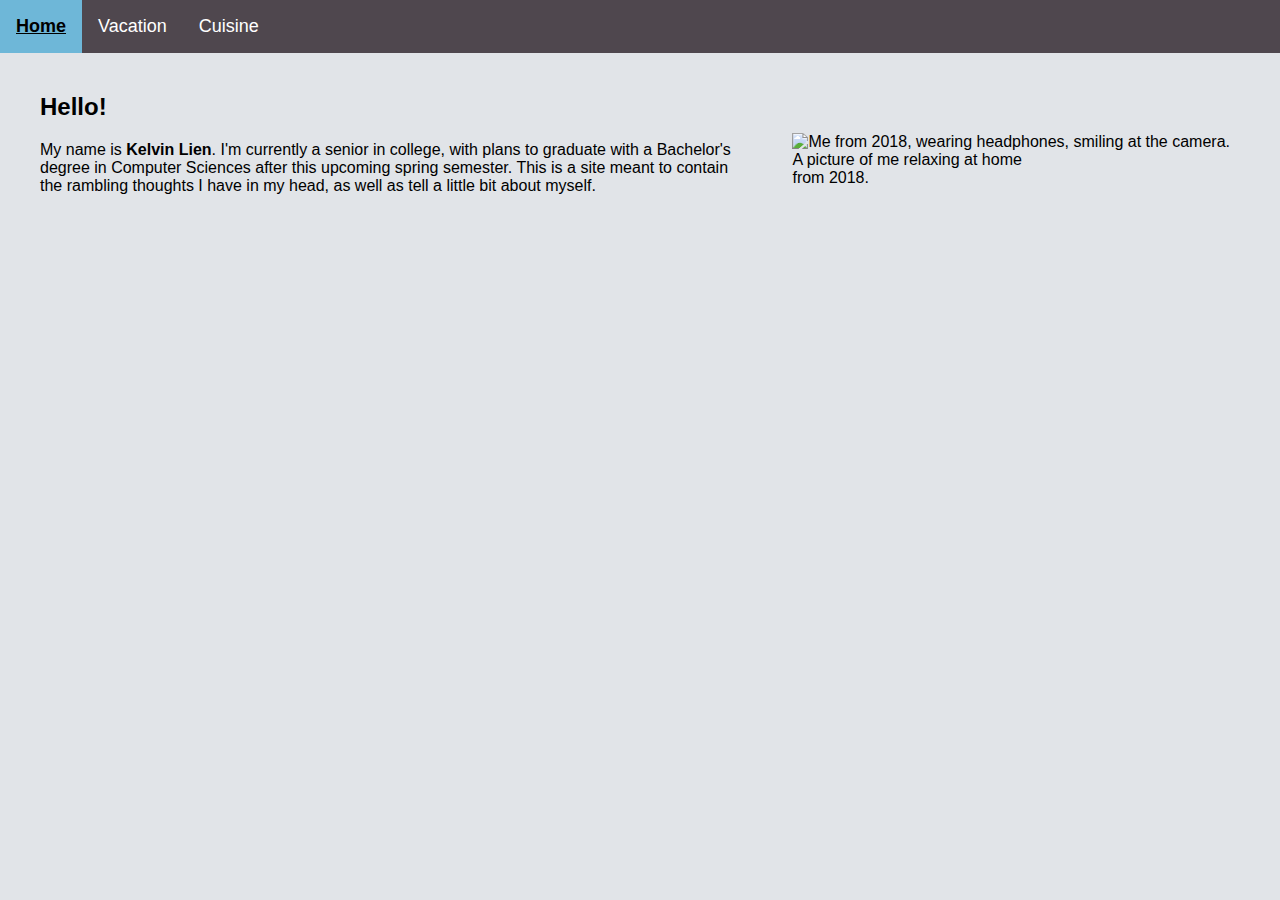
==== index.html @ 6775f9d2 "Update and rename home.html to index.html" ====
<!DOCTYPE html>
<html>
<head>
	<meta charset="utf-8">
	<meta name="author" content="Kelvin Lien">
	<meta name="viewport" content="width=device-width, initial-scale=1">
	<link rel="stylesheet" type="text/css" href="style.css">
	<title>Home - About Me</title>
</head>
<body>
	<nav>
		<a href="index.html" class="active">Home</a>
		<a href="vacation.html">Vacation</a>
		<a href="food.html">Cuisine</a>
	</nav>
	<div id="content">
		<main>
			<figure>
				<img src="images/me.jpg" alt="Me from 2018, wearing headphones, smiling at the camera." title="Look at this goof. So young.">
				<figcaption>A picture of me relaxing at home from 2018.</figcaption>
			</figure>
			<h2>Hello!</h2>
			My name is <div class="name">Kelvin Lien</div>.  I'm currently a senior in college, with plans to graduate with a Bachelor's degree in Computer Sciences after this upcoming spring semester.
			This is a site meant to contain the rambling thoughts I have in my head, as well as tell a little bit about myself.
		</main>
	</div>
</body>
</html>
---- style.css ----
*{
	font-family: Verdana, Arial, sans-serif;
}

#content{
	margin: 40px;
}

.name{
	display: inline;
	font-weight: bold;
}

body{
	margin: 0;
	background-color: #E1E4E8;
}

nav{
	background-color: #4F474E;
	overflow: hidden;
	margin: 0px;
	font-size: 1.125em;
}

nav a{
	padding: 16px;
	color: white;
	float: left;
	text-decoration: none;
}

nav a:hover{
	color: black;
	background-color: #829299;
	text-decoration: underline;
}

nav a:active{
	font-weight: bold;
	background-color: #6EB7D8;
}

nav a.active{
	color: black;
	background-color: #6EB7D8;
	font-weight: bold;
	text-decoration: underline;
}

figure{
	float: left;
	margin: 40px;
}

figcaption{
	align-content: center;
	width: 648px;
}

main figure{
	float: right;
	display: inline-block;
	margin-right: 10px;
}

main figcaption{
	width: 241px;
}

main a{
	font-size: 1.125em;
	font-weight: bold;
}

li{
	margin: 10px;
}
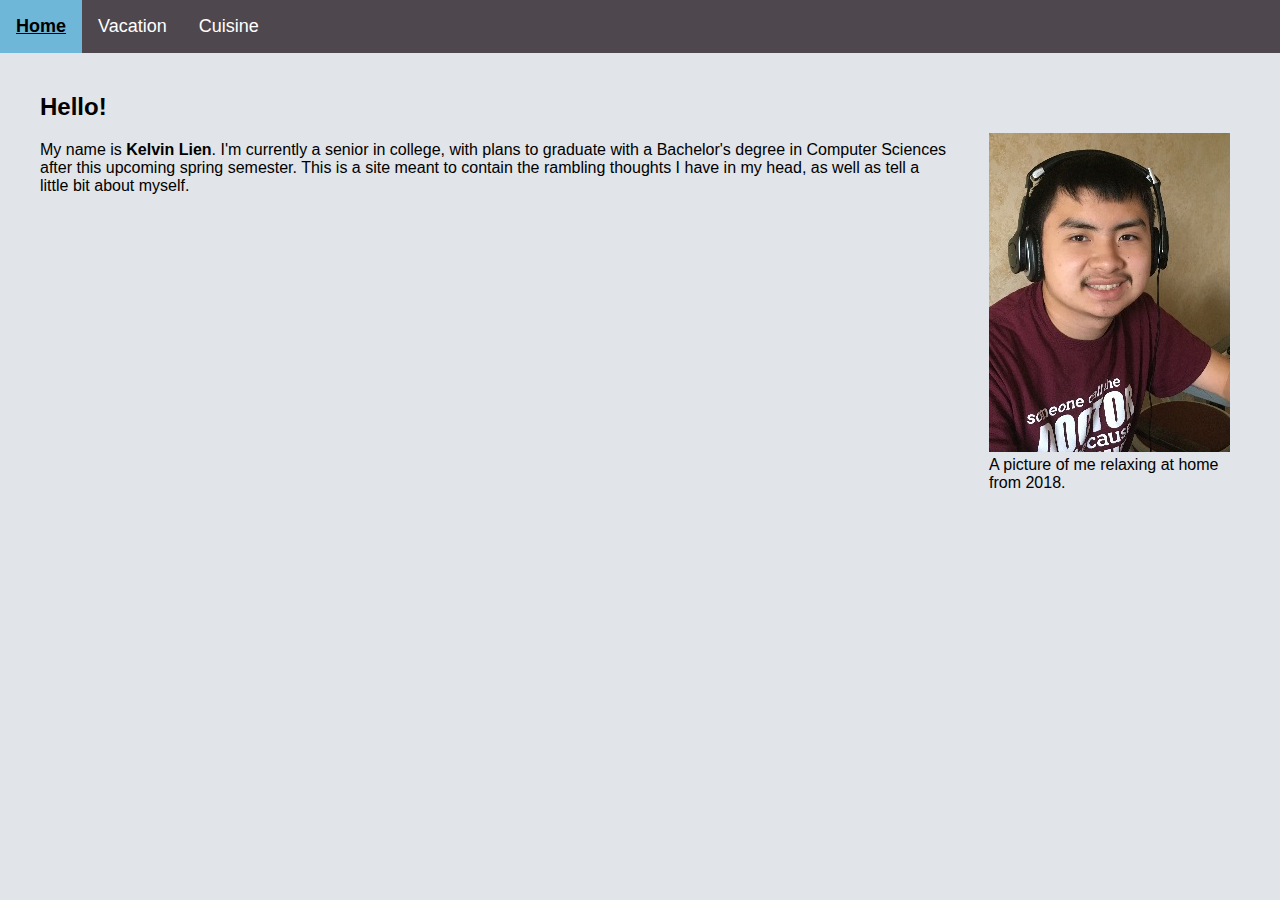
==== commit 054585e6: "Update index.html" ====
--- a/index.html
+++ b/index.html
@@ -16,7 +16,7 @@
 	<div id="content">
 		<main>
 			<figure>
-				<img src="images/me.jpg" alt="Me from 2018, wearing headphones, smiling at the camera." title="Look at this goof. So young.">
+				<img src="me.JPG" alt="Me from 2018, wearing headphones, smiling at the camera." title="Look at this goof. So young.">
 				<figcaption>A picture of me relaxing at home from 2018.</figcaption>
 			</figure>
 			<h2>Hello!</h2>
